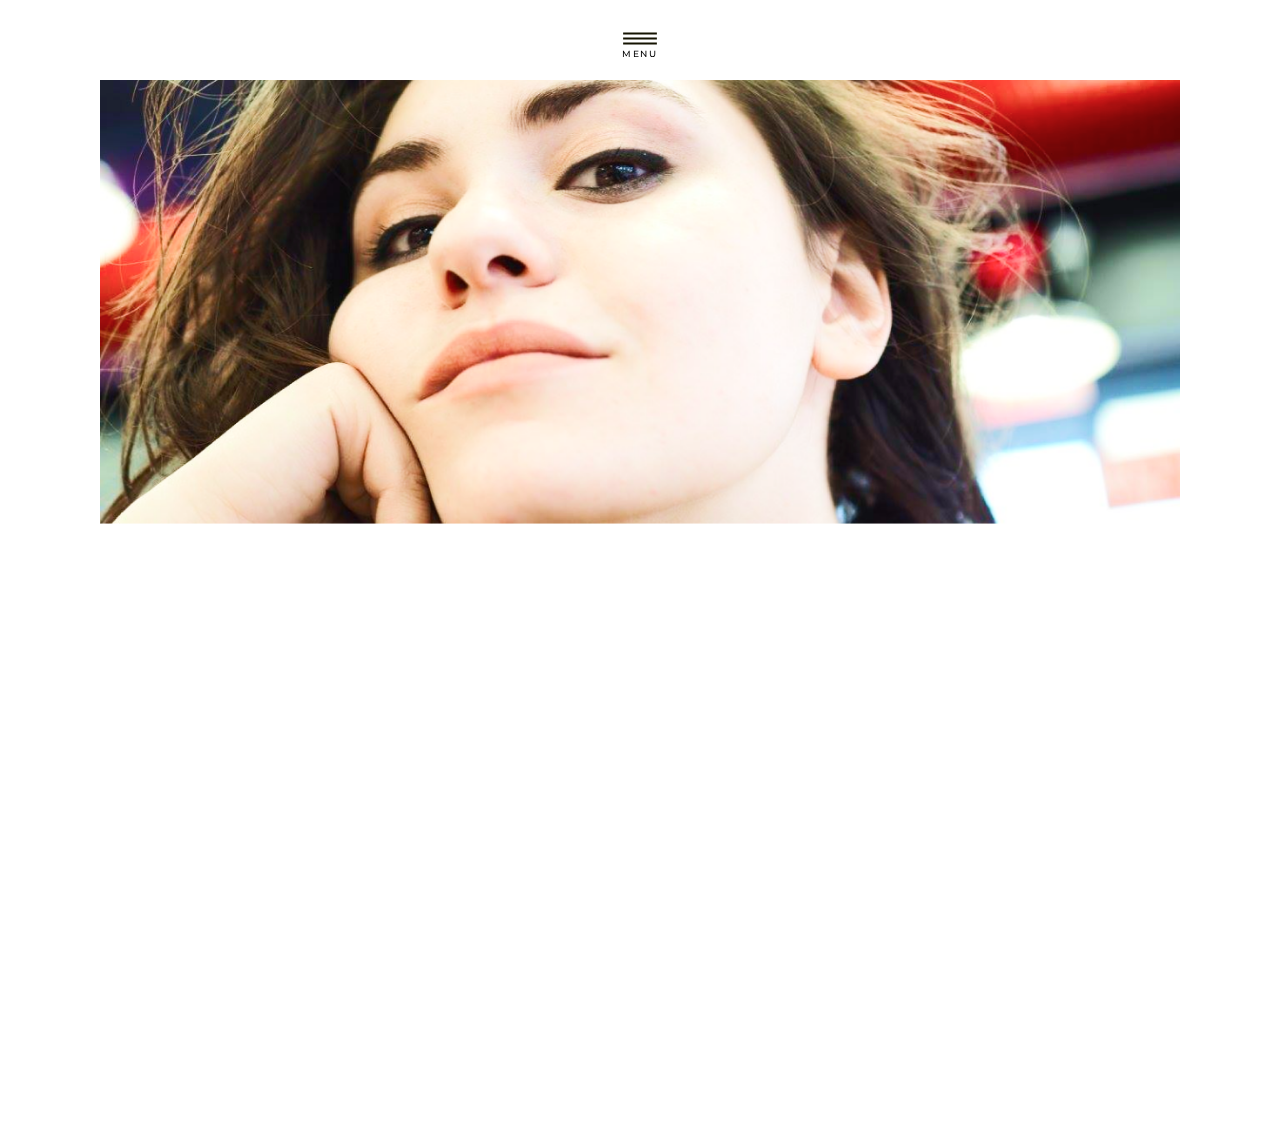
==== about.html @ ff54f7ae "Responsive images and headings" ====
<!DOCTYPE html>
<html>
  <head>
    <title>Portfolio | Sona Moushigian</title>
    <!-- Global site tag (gtag.js) - Google Analytics -->
    <script async src="https://www.googletagmanager.com/gtag/js?id=UA-136111760-1"></script>
    <script>
    window.dataLayer = window.dataLayer || [];
    function gtag(){dataLayer.push(arguments);}
    gtag('js', new Date());

    gtag('config', 'UA-136111760-1');
    gtag('set', {'user_id': 'USER_ID'});
    </script>
    <meta charset="utf-8">
    <meta name="viewport" content="width=device-width, initial-scale=1">
    <link rel="stylesheet" type="text/css" href="styles/reset.css">
    <link rel="stylesheet" type="text/css" href="styles/about.css">
    <link rel="stylesheet" type="text/css" href="styles/main.css">
    <link rel="stylesheet" type="text/css" href="styles/animate.css">
    <link href="https://fonts.googleapis.com/css?family=Montserrat:500,900|Playfair+Display:900|Source+Sans+Pro:300" rel="stylesheet">
    <link rel="stylesheet" href="https://use.fontawesome.com/releases/v5.7.2/css/all.css" integrity="sha384-fnmOCqbTlWIlj8LyTjo7mOUStjsKC4pOpQbqyi7RrhN7udi9RwhKkMHpvLbHG9Sr" crossorigin="anonymous">
    <script src="https://code.jquery.com/jquery-3.2.1.min.js"></script>
  </head>
  <body>
    <nav class="sidebar-opacity">
      <div id="menu-button" class="menu-button" style="cursor:pointer" onclick="openNav()">
        <svg width="34" height="13" viewBox="0 0 34 13" fill="none" xmlns="http://www.w3.org/2000/svg"><path fill-rule="evenodd" clip-rule="evenodd" d="M0.125 12.5L33.875 12.5V10.5L0.125 10.5L0.125 12.5V12.5ZM0.125 7.5L33.875 7.5V5.5L0.125 5.5L0.125 7.5V7.5ZM0.125 0.5L0.125 2.5L33.875 2.5V0.5L0.125 0.5V0.5Z" fill="#141301"/></svg>
        <p class="menu-button-p">MENU</p>
      </div>
      <aside id="menu">
        <h2>MENU</h2>
        <ul>
          <li><h3><a href="/index.html">Home</a></h3></li>
          <li><h3><a href="/about.html">About</a></h3></li>
          <li><h3><!--Scrolls to projects Projects--><a href="/index.html">Projects</a></h3></li>
          <li><h3><a href="mailto:snmshgn@aol.com">Contact</a></h3></li>
        </ul>
        <div id="menu-button-close" class="menu-button" style="cursor:pointer" onclick="closeNav()"><svg width="34" height="13" viewBox="0 0 34 13" fill="none" xmlns="http://www.w3.org/2000/svg"><path fill-rule="evenodd" clip-rule="evenodd" d="M0.125 12.5L33.875 12.5V10.5L0.125 10.5L0.125 12.5V12.5ZM0.125 7.5L33.875 7.5V5.5L0.125 5.5L0.125 7.5V7.5ZM0.125 0.5L0.125 2.5L33.875 2.5V0.5L0.125 0.5V0.5Z" fill="#141301"/></svg>
          <p class="menu-button-p">MENU</p>
        </div>
      </aside>
    </nav>
    <section class="content-container scroll-animations">
      <div class="about-header-img">
         <picture>
            <source media="(max-width: 567px)" srcset="/../images/mobile/selfportrait.png"/>
            <source media="(min-width: 568px)" srcset="/../images/desktop/selfportrait.png"/>
            <img src="/../images/desktop/selfportrait.png" alt="Self portrait.">
         </picture>
      </div>
      <header class="animated nowHidden">
        <h2>ABOUT</h2>
      </header>
      <article class="aboutme-1 animated nowHidden">
        <p>Growing up, my mother made a point of exposing me to as much of the arts as possible. My father, due to his age, was able to take me overseas to travel often. These things together made me view the world around me through constructs of design. Art tells a story of a people, architecture tells the story of the empires. These things were important and they were all examples of different types of design. </p>
      </article>
      <article class="aboutme-hello animated nowHidden">
        <h3>HELLO.</h3>
      </article>
      <article class="aboutme-2 animated nowHidden">
        <p>As I grew older, the internet became a more prevalent thing in daily life and the makeup of websites, the interactivity of programs became another center point of my life. And as the internet grew, so did it’s design and so did I. I watched the trends appear, watched websites transform and evolve with branding and intuitive design. It became so important to how we interacted with the web, just like how we interacted with the world around us. Design can be used to make the world more intuitive, to bridge gaps in knowledge and allow for better access to information.</p>
      </article>
    </section>
    <script src="scripts/sidebar.js"></script>
    <script src="scripts/scroll_to.js"></script>
    <script src="scripts/animate.js"></script>
  </body>
</html>
---- styles/about.css ----
/* Mobile */
@media screen and (min-width: 320px) {
  /* Layout */

  .content-container {
    display: grid;
    grid-template-columns: 16px auto 16px;
    grid-template-rows: 5em auto auto auto auto auto;
    margin-bottom: 40px;
  }

  .about-header-img, header {
    grid-column: 1 / 4;
    grid-row: 2;
  }

  header {
    position: relative;
    margin: 0 auto;
    top: 89%;
  }

  article {
    grid-column: 2 / 3;
    margin: 20px 0;
    width: 90vw;
  }

  .aboutme-1 {
    grid-row: 4;
    margin-top: 60px;
  }

  .aboutme-hello {
    grid-row: 5;
    margin: 0;
  }

  .aboutme-2 {
    grid-row: 6;
  }

  /* Typography */

  header > h2 {
    font-size: 86px;
  }

  .aboutme-hello > h3 {
    color: #83AA9F;
    font-size: 82px;
  }

  .about-header-img {
    width: 100%;
  }

}

/* Larger Mobile */
@media screen and (min-width: 375px) {

  header {
    top: 91%;
  }

}

/* Larger Mobile */
@media screen and (min-width: 400px) {

  header {
    top: 93%;
  }

}

/* Tablet */
@media screen and (min-width: 568px) {

  /* Layout */

  .content-container {
    grid-template-columns: 16px auto auto 16px;
  }

  .about-header-img {
    grid-column: 1 / 5;
  }

  header {
    grid-column: 2 / 4;
    top: 85%;
    margin: 0 auto;
  }

  article {
    position: relative;
    top: 50px;
    width: 45vw;
  }

  .aboutme-1, .aboutme-hello {
    grid-column: 2 / 3;
    grid-row: 4;
  }

  .aboutme-1 {
    position: relative;
    top: 90px;
  }

  .aboutme-2 {
    grid-column: 3 / 4;
    grid-row: 4;
  }

  /* Images */

  .about-header-img {
    content: url("/../images/desktop/selfportrait.png");
  }

  /* Typography */

  .aboutme-hello > h3 {
    font-size: 80px;
  }

  header > h2 {
    font-size: 115px;
  }

}

/* Laptop */
@media screen and (min-width: 1024px) {

  /* Layout */

  .content-container {
    grid-template-columns: 100px auto auto 100px;
    grid-template-rows: 5em auto auto auto auto auto auto;
  }

  .about-header-img {
    grid-column: 2 / 4;
    grid-row: 2;
  }

  header {
    grid-row: 2;
    top: 88%;
  }

  article {
    justify-content: center;
    grid-row: 3 / 5;
    top: 100px;
    width: 335px;
  }

  .aboutme-1, .aboutme-hello {
    margin: 0 20px 0 auto;
  }

  .aboutme-2 {
    margin-left: 20px;
  }

  .aboutme-1 {
    top: 200px;
  }

  /* Typography */

  .aboutme-hello > h3 {
    font-size: 84px;
  }

}

/* Desktop */
@media screen and (min-width: 1440px) {

  /* Layout */

  header {
    top: 90%;
  }

  /* Typography */

  header > h2 {
    font-size: 150px;
  }

}
---- styles/main.css ----
/* General */

* {
  box-sizing: border-box;
}

  /* Colors */

a, .hello {
  color: #FF5953;
}

h2 {
  color: #FF5953;
}

footer > ul > li > a {
  color: #FFFFFF;
}

  /* Styling */

a {
  font-weight: 600;
  text-decoration: none;
}

.nowHidden {
  visibility: hidden;
}

body {
  overflow-x: hidden;
}

button {
  background-color: #F8F8F8;
  border-radius: 50px;
  box-shadow: 0px 2px 4px rgba(0, 0, 0, 0.5);
  height: 50px;
}

button:focus {
  outline: none;
}

ul {
  list-style: none;
}

.primary-ul {
  list-style: disc;
}

.secondary-ul {
  list-style: circle;
  margin-left: 30px;
}

footer {
  text-align: center;
  width: 100vw;
  z-index: -4;
}

footer ul {
  display: inline-flex;
  list-style: none;
  width: 100vw;
}

footer > ul > li {
  margin: 0 auto;
}

  /* Typography */

button, .menu-button-p {
  font-family: 'Montserrat', sans-serif;
  font-size: 18px;
  font-weight: 500;
  height: 50px;
  letter-spacing: .2em;
  text-transform: uppercase;
}

.backtotop {
  font-size: 9px;
}

footer > ul {
  font-size: 1.5em;
}

h1, h2 {
  font-family: 'Montserrat', sans-serif;
  font-weight: 900;
  letter-spacing: -0.05em;
  text-transform: uppercase;
}

h3 {
  font-family: 'Playfair Display SC', serif;
  font-weight: 900;
  text-transform: uppercase;
}

picture, p, ul {
  font-family: 'Source Sans Pro', sans-serif;
  font-weight: 100;
  letter-spacing: 0.05em;
  line-height: normal;
}

.menu-button-p {
  font-size: 9px;
}

/* Projects Carousel

.carousel-cell {
  width: 100%;  full width
  margin-right: 10px;
}

.flickity-button {
  background: transparent;
}
/* big previous & next buttons
.flickity-prev-next-button {
  width: 100px;
  height: 100px;
}
/* icon color
.flickity-button-icon {
  fill: white;
}
/* hide disabled button
.flickity-button:disabled {
  display: none;
}

/* position dots up a bit
.flickity-page-dots {
  bottom: 30px;
} */

/* Mobile */
@media screen and (min-width: 320px) {

  /* Layout */

  .header-container {
    display: grid;
    grid-template-columns: auto auto auto;
    height: 360px;
    left: -20px;
    position: relative;
    top: 5em;
    vertical-align: text-top;
    width: 100%;
  }

  h1 {
    grid-column: 1 / 3;
    overflow-x: hidden;
    width: inherit;
  }

  .intro-container {
    display: grid;
    grid-template-columns: 50px 50px 50px 50px 50px 25px 25px 25px;
    grid-template-rows: 50px 50px 50px 50px 50px;
    justify-content: center;
    position: relative;
    transform: rotate(-30deg);
    top: 190px;
  }

  .hello {
    font-size: 54px;
    grid-column-end: 7;
    grid-row: 3;
    margin: 0px;
    transform: rotate(90deg);
    width: 127px;
  }

  .logo-svg {
    grid-row: 10;
    position: relative;
    bottom: 100px;
    left: 290px;
    transform: rotate(90deg);
  }

  .description {
    grid-column-start: 1;
    grid-row: 2;
    text-align: right;
    width: 220px;
  }

  .svg-container {
    display: grid;
    grid-template-columns: 1fr 1fr 1fr 1fr 1fr 1fr;
    grid-template-rows: 1fr 1fr 1fr 1fr 1fr 1fr 1fr;
    height: 160px;
    position: relative;
    top: 50px;
    width: 220px;
    z-index: -1;
  }

  .svg-name-mobile-1 {
    grid-column: 6 / 7;
    grid-row: 1;
  }

  .svg-name-mobile-2 {
    grid-column: 3 / 4;
    grid-row: 2;
    position: relative;
    bottom: 5px;
    left: 30px;
  }

  .svg-job-mobile-1 {
    grid-column: 6;
    grid-row: 2;
    position: relative;
    left: 6px;
    top: 10px;
  }

  .svg-job-mobile-2 {
    grid-column: 2 / 4;
    grid-row: 3;
    position: relative;
    left: 25px;
    top: 6px;
  }

  .svg-adjective-mobile {
    grid-column: 3 / 7;
    grid-row: 7;
    position: relative;
    left: 60px;
    top: 14px;
  }

  .svg-name-highlight, .svg-job-highlight, .svg-adjective-highlight {
    display: none;
  }

  /* Menu */

  .sidebar-opacity {
    background-color: white;
    display: grid;
    grid-template-columns: 16px auto 16px;
    grid-template-rows: 10px 20px 20px 20px 10px;
    height: 5em;
    position: fixed;
    overflow-x: visible;
    margin-right: -80px;
    top: 0;
    width: 100vw;
    z-index: 1;
  }

  #menu {
    background-color: white;
    height: 0;
    overflow-x: hidden;
    position: fixed;
    top: -20px;
    transition: .3s;
    visibility: hidden;
    width: 100vw;
    z-index: 2;
  }

  #menu {
    display: grid;
    grid-template-columns: 16px auto 16px;
    grid-template-rows: 50px 50px 50px 50px 50px 50px 50px 50px;
  }

  #menu > h2 {
    grid-column: 1 / 3;
    grid-row: 1;
    margin: auto;
    margin-bottom: 30px;
    margin-top: 60px;
  }

  #menu > ul {
    grid-column: 1 / 3;
    grid-row: 4;
    margin: auto;
    width: auto;
  }

  #menu > #menu-button-close {
    grid-column: 2;
    grid-row: 10;
    margin: auto;
  }

  .menu-button {
    display: grid;
    grid-column: 2;
    grid-row-start: 3;
    grid-template-rows: 16px 16px;
    grid-gap: 2px;
    margin: auto auto;
    z-index: 0;
  }

  .menu-button > svg {
    grid-row: 1;
    margin: auto;
  }

  .menu-button > p {
    grid-row: 2;
    margin: auto;
  }

  /* Footer */

  footer {
    position: relative;
    bottom: 0;
    top: 50vh;
  }

  .footer {
    position: relative;
    bottom: -35px;
    z-index: -1;
  }

  footer > ul {
    bottom: 30px;
    position: relative;
  }

  /* Projects */

  #projects {
    position: relative;
    top: 60vh;
  }

  .projects-container {
    display: grid;
    grid-template-columns: 16px auto 16px;
    grid-template-rows: 100px 100px 100px 100px 100px 100px 100px;
  }

  .featured-project, .secondary-project, .tertiary-project {
    grid-column: 1 / 4;
    grid-row: 1 / 7;
  }

  .featured-project, .secondary-project, .tertiary-project {
    display: grid;
    grid-template-columns: 16px auto 16px;
    grid-template-rows: 67px 100px 100px 100px 100px 100px 100px;
  }

  .first-project-img, .second-project-img, .third-project-img {
    grid-column: 1 / 3;
    margin: 0 auto;
  }

  .featured-project > svg {
    grid-column: 1 / 3;
    grid-row: 1;
    position: relative;
    top: -50px;
    margin: auto;
    z-index: -2;
  }

  .featured-project > h2, .casestudy-description, .casestudy-button {
    grid-column: 2;
    position: relative;
    top: -80px;
  }

  .featured-project > h2 {
    grid-row: 6;
    margin: auto;
  }

  .featured-project > .casestudy-description {
    grid-row: 7;
    position: relative;
    margin: auto;
    width: 300px;
  }

  .featured-project > .casestudy-button {
    grid-row: 8 / 9;
    margin: auto;
  }

  /*.secondary-project > h2, .casestudy-description, .casestudy-button {
    grid-column: 2;
    position: relative;
    top: -80px;
  }

  .secondary-project > svg {
    grid-column: 1 / 3;
    grid-row: 1;
    position: relative;
    top: -50px;
    margin: auto;
    z-index: -2;
  }

  .secondary-project > h2 {
    grid-row: 5;
    margin: auto;
  }

  .secondary-project > .casestudy-description {
    grid-row: 7;
    position: relative;
    margin: auto;
    width: 300px;
  }

  .secondary-project > .casestudy-button {
    grid-row: 8 / 9;
    margin: auto;
  }

  .tertiary-project > h2, .casestudy-description, .casestudy-button {
    grid-column: 2;
    position: relative;
    top: -80px;
  }

  .tertiary-project > svg {
    grid-column: 1 / 3;
    grid-row: 1;
    position: relative;
    top: -50px;
    margin: auto;
    z-index: -2;
  }

  .tertiary-project > h2 {
    grid-row: 6;
    margin: auto;
  }

  .tertiary-project > .casestudy-description {
    grid-row: 7;
    position: relative;
    margin: auto;
    width: 300px;
  }

  .tertiary-project > .casestudy-button {
    grid-row: 8 / 9;
    margin: auto;
  }

  .backtotop {
    display: none;
  }*/

  /* Styling */

  button {
    width: 300px;
  }

  /* Typography */

  h1 {
    font-size: 210px;
    line-height: 70%;
  }

  h2 {
    font-size: 98px;
    line-height: 72px;
  }

  #menu > ul {
    line-height: 84px;
  }

  h3 {
    font-size: 36px;
  }

  p, ul {
    font-size: 16px;
  }

  .description {
    font-size: 18px;
  }

  .menu-button {
    font-size: 9px;
  }

  /* Images */

  img {
    width: 100%;
  }

  /*.second-project-img {
    content: url("/../images/mobile/cassette.png");
    z-index: -1;
  }*/

  .header-container > h1 {
    background-image: url("/../images/mobile/header_designbychange.png");
    -webkit-background-clip: text;
    -webkit-text-fill-color: transparent;

    -moz-background-clip: text;
    -moz-text-fill-color: transparent;

    -o-background-clip: text;
    -o-text-fill-color: transparent;

    -ms-background-clip: text;
    -ms-text-fill-color: transparent;
  }

  /* Carousel */

  /*.flickity-enabled {
    margin: 0 auto;
    margin-bottom: 50px;
    top: 300px;
    width: 100vw;
  }*/

}

@media screen and (min-width: 375px) {

  footer {
    top: 55vh;
  }

  .featured-project > svg {
    top: 10px;
  }

  .secondary-project > svg {
    top: 10px;
  }

  .tertiary-project > svg {
    top: 10px;
  }

  .featured-project > .casestudy-button {
    top: -20px;
  }

  .secondary-project > .casestudy-button {
    top: -20px;
  }

  .tertiary-project > .casestudy-button {
    top: -20px;
  }

  .featured-project > h2, .casestudy-description {
    top: -20px;
  }

  .secondary-project > h2, .casestudy-description {
    top: -20px;
  }

  .tertiary-project > h2, .casestudy-description {
    top: -20px;
  }

  .flickity-page-dots {
    bottom: -20px;
  }

}

@media screen and (min-width: 400px) {

  .featured-project > svg {
    top: 0px;
  }

  .secondary-project > svg {
    top: 0px;
  }

  .tertiary-project > svg {
    top: 0px;
  }

  .featured-project > .casestudy-description {
    top: -10px;
  }

  .secondary-project > .casestudy-description {
    top: -10px;
  }

  .tertiary-project > .casestudy-description {
    top: -10px;
  }

  .featured-project > h2, .casestudy-description {
    top: 14px;
  }

  .secondary-project > h2, .casestudy-description {
    top: 14px;
  }

  .tertiary-project > h2, .casestudy-description {
    top: 14px;
  }

  .secondary-project > h2 {
    top: 60px;
  }

}

/* Upright Tablet & Landscape Large Mobile */
@media screen and (min-width: 568px) {

  .hidden-break {
    display: none;
  }

  .intro-container {
    top: 200px;
  }

  .hello {
    margin: -45px 0px;
    transform: rotate(90deg);
    -webkit-transform: rotate(90deg);
    -moz-transform: rotate(90deg);
    -o-transform: rotate(90deg);
    -ms-transform: rotate(90deg);
  }

  .description {
    margin: 0px -30px;
    width: 300px;
  }

  .svg-container {
    right: 30px;
  }

  .svg-name-mobile-1, .svg-name-mobile-2, .svg-job-mobile-1, .svg-job-mobile-2, .svg-adjective-mobile {
    display: none;
  }

  .svg-name-highlight, .svg-job-highlight, .svg-adjective-highlight {
    display: block;
  }

  .svg-name-highlight {
    grid-column: 3 / 6;
    grid-row: 1;
    position: relative;
    right: 20px;
  }

  .svg-job-highlight {
    grid-column: 2 / 3;
    grid-row: 2;
    position: relative;
    left: 45px;
    top: 16px;
  }

  .svg-adjective-highlight {
    grid-column: 5 / 7;
    grid-row: 6;
    position: relative;
    right: 20px;
  }

  .logo-svg {
    position: relative;
    bottom: 100px;
    left: 335px;
    transform: rotate(90deg);
  }

  /* Menu */

  #menu {
    grid-gap: 20px;
  }

  #menu > h2 {
    grid-column: 2 / 3;
  }

  #menu > ul {
    grid-column: 2 / 3;
    grid-row: 3;
    margin-top: 30px;
  }

  #menu > #menu-button-close {
    grid-row: 8;
    margin-top: 30px;
  }

  /* Footer */

  footer {
    top: 40vh;
  }

  footer > ul {
    bottom: 10px;
    right: -240px;
  }

  footer > ul > li {
    margin: 0 5%;
  }

  .footer {
    position: relative;
    bottom: -40px;
  }

  /* Projects */

  .projects-container {
    grid-template-columns: 100px auto auto auto 100px;
  }

  .first-project-img {
    grid-column: 2 / 5;
  }

  .featured-project {
    grid-row: 2 / 7;
  }

  .featured-project > svg {
    grid-column: 2 / 5;
    height: 330px;
  }

  .featured-project > h2 {
    grid-column: 2 / 5;
    grid-row: 4;
    position: relative;
    top: -50%;
  }

  .featured-project > .casestudy-description {
    grid-column: 2 / 5;
    grid-row: 5;
  }

  .featured-project > .casestudy-button {
    grid-column: 2 / 5;
    grid-row: 6;
  }

  /*.secondary-project > h2, .casestudy-description, .casestudy-button {
    top: -20px;
  }

  .secondary-project > svg {
    height: 330px;
  }

  .secondary-project > h2 {
    grid-row: 3 / 4;
    position: relative;
    top: 30px;
  }

  .secondary-project > .casestudy-description {
    grid-row: 5;
  }

  .secondary-project > .casestudy-button {
    grid-row: 6;
  }

  .tertiary-project > svg {
    height: 330px;
  }

  .tertiary-project > h2 {
    grid-row: 3 / 4;
    position: relative;
    top: 30px;
  }

  .tertiary-project > .casestudy-description {
    grid-row: 5;
  }

  .tertiary-project > .casestudy-button {
    grid-row: 6;
  }*/

  /* Typography */

  .description {
    font-size: 20px;
  }

  h1 {
    font-size: 27vw;
    overflow: hidden;
  }

  h2 {
    font-size: 150px;
  }

  h3 {
    font-size: 44px;
  }

  p, ul {
    font-size: 18px;
  }

  /* Images */

  img {
    width: 100%;
  }

  /*.second-project-img {
    content: url("/../images/desktop/cassette.png");
  }*/

  .header-container > h1 {
    background-image: url("/../images/desktop/header_designbychange.png");
  }

  /* Carousel */

  /*.flickity-enabled {
    width: 98vw;
  }

  .flickity-page-dots {
    bottom: 30px;
  }*/

}

/* Landscape Tablet & Low Res Laptop */
@media screen and (min-width: 1024px) {

  /* Layout */

  footer > ul {
    bottom: 40px;
    right: -600px;
  }

  .featured-project > h2 {
    grid-row:  5;
    position: relative;
    top: -50%;
  }

  .featured-project > .casestudy-description {
    grid-row: 6;
  }

  .featured-project > .casestudy-button {
    grid-row: 7;
  }

  /* Typography */

  h2 {
    font-size: 150px;
  }

}

@media screen and (min-width: 1440px) {

  /* Layout */

  .featured-project > h2 {
    grid-row: 6;
    position: relative;
    top: -130px;
  }

  .featured-project > .casestudy-description {
    grid-row: 7;
    top: -80px;
  }

  .featured-project > .casestudy-button {
    grid-row: 8;
    top: -50px;
  }

}
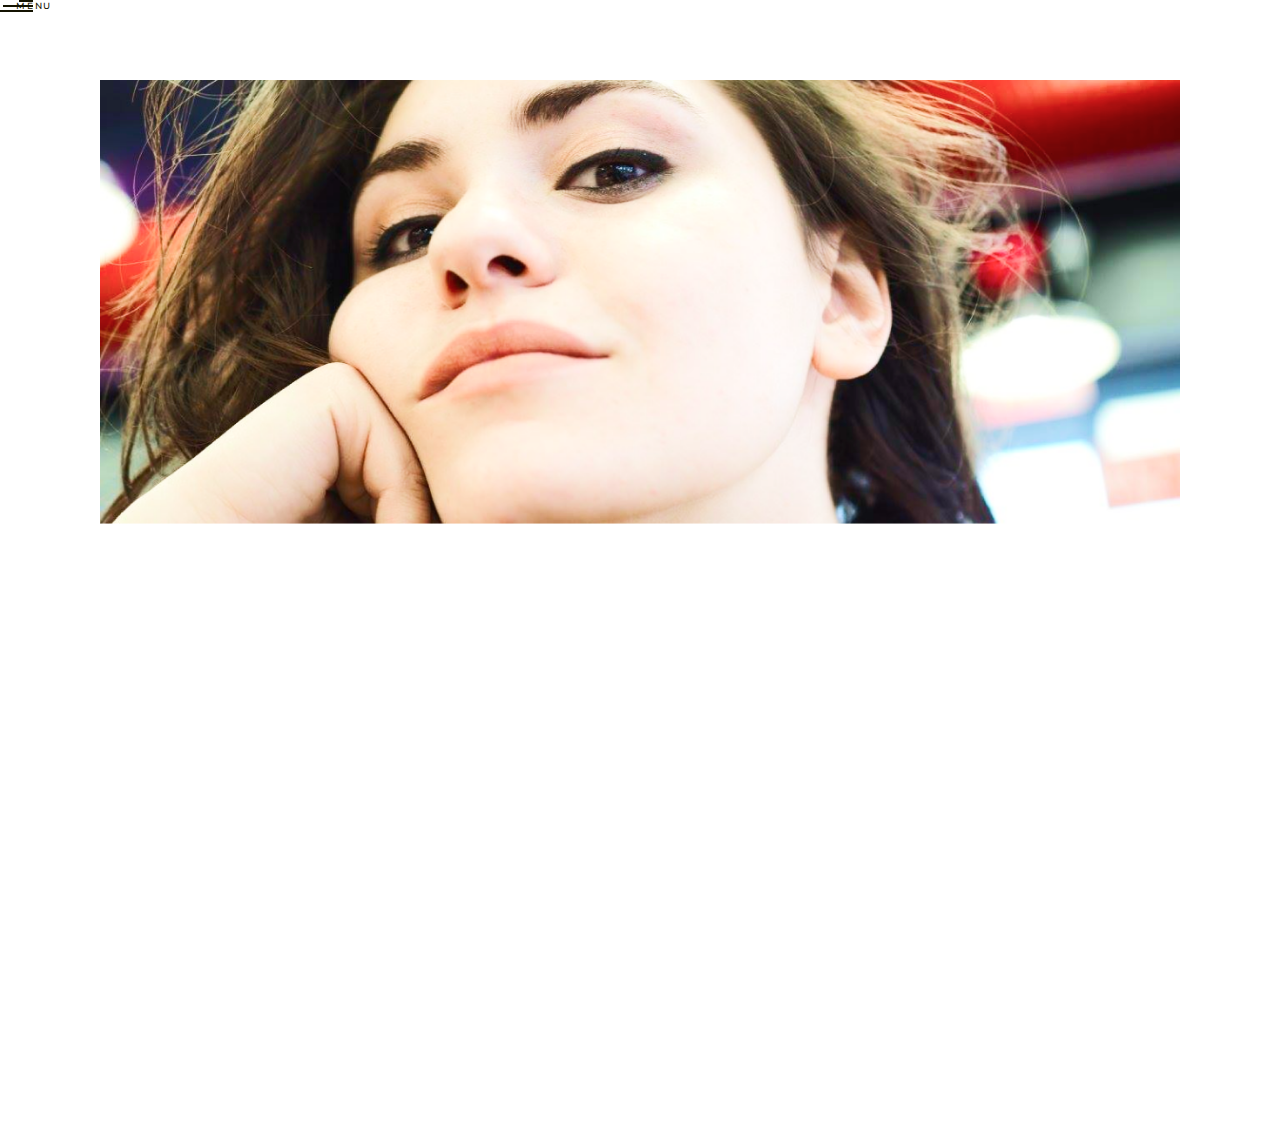
==== commit 79bee0fd: "Update" ====
--- a/about.html
+++ b/about.html
@@ -18,25 +18,23 @@
     <link rel="stylesheet" type="text/css" href="styles/about.css">
     <link rel="stylesheet" type="text/css" href="styles/main.css">
     <link rel="stylesheet" type="text/css" href="styles/animate.css">
-    <link href="https://fonts.googleapis.com/css?family=Montserrat:500,900|Playfair+Display:900|Source+Sans+Pro:300" rel="stylesheet">
+    <link href="https://fonts.googleapis.com/css?family=Montserrat:500,900|Playfair+Display:900|Source+Sans+Pro:300,700i" rel="stylesheet">
     <link rel="stylesheet" href="https://use.fontawesome.com/releases/v5.7.2/css/all.css" integrity="sha384-fnmOCqbTlWIlj8LyTjo7mOUStjsKC4pOpQbqyi7RrhN7udi9RwhKkMHpvLbHG9Sr" crossorigin="anonymous">
     <script src="https://code.jquery.com/jquery-3.2.1.min.js"></script>
   </head>
   <body>
     <nav class="sidebar-opacity">
-      <div id="menu-button" class="menu-button" style="cursor:pointer" onclick="openNav()">
-        <svg width="34" height="13" viewBox="0 0 34 13" fill="none" xmlns="http://www.w3.org/2000/svg"><path fill-rule="evenodd" clip-rule="evenodd" d="M0.125 12.5L33.875 12.5V10.5L0.125 10.5L0.125 12.5V12.5ZM0.125 7.5L33.875 7.5V5.5L0.125 5.5L0.125 7.5V7.5ZM0.125 0.5L0.125 2.5L33.875 2.5V0.5L0.125 0.5V0.5Z" fill="#141301"/></svg>
-        <p class="menu-button-p">MENU</p>
-      </div>
+      <svg width="33" height="12" viewBox="0 0 33 12" fill="none" xmlns="http://www.w3.org/2000/svg"><path fill-rule="evenodd" clip-rule="evenodd" d="M0 12H33V10H0V12V12ZM3 7H33V5H3V7V7ZM19 0V2H33V0H19V0Z" fill="#141301"/></svg>
+      <p class="menu-button-p">MENU</p>
       <aside id="menu">
         <h2>MENU</h2>
         <ul>
           <li><h3><a href="/index.html">Home</a></h3></li>
-          <li><h3><a href="/about.html">About</a></h3></li>
-          <li><h3><!--Scrolls to projects Projects--><a href="/index.html">Projects</a></h3></li>
-          <li><h3><a href="mailto:snmshgn@aol.com">Contact</a></h3></li>
+          <li><h3><a class="onPage" href="/about.html">About</a></h3></li>
+          <li><h3><!--Scrolls to projects Projects--><a href="/index.html#projects">Projects</a></h3></li>
+          <li><h3><a href="mailto:snmshgn@aol.com" target="_blank">Contact</a></h3></li>
         </ul>
-        <div id="menu-button-close" class="menu-button" style="cursor:pointer" onclick="closeNav()"><svg width="34" height="13" viewBox="0 0 34 13" fill="none" xmlns="http://www.w3.org/2000/svg"><path fill-rule="evenodd" clip-rule="evenodd" d="M0.125 12.5L33.875 12.5V10.5L0.125 10.5L0.125 12.5V12.5ZM0.125 7.5L33.875 7.5V5.5L0.125 5.5L0.125 7.5V7.5ZM0.125 0.5L0.125 2.5L33.875 2.5V0.5L0.125 0.5V0.5Z" fill="#141301"/></svg>
+        <div id="menu-button-close" class="menu-button" style="cursor:pointer" onclick="closeNav()"><svg width="33" height="12" viewBox="0 0 33 12" fill="none" xmlns="http://www.w3.org/2000/svg"><path fill-rule="evenodd" clip-rule="evenodd" d="M0 12H33V10H0V12V12ZM3 7H33V5H3V7V7ZM19 0V2H33V0H19V0Z" fill="#141301"/></svg>
           <p class="menu-button-p">MENU</p>
         </div>
       </aside>
@@ -53,7 +51,7 @@
         <h2>ABOUT</h2>
       </header>
       <article class="aboutme-1 animated nowHidden">
-        <p>Growing up, my mother made a point of exposing me to as much of the arts as possible. My father, due to his age, was able to take me overseas to travel often. These things together made me view the world around me through constructs of design. Art tells a story of a people, architecture tells the story of the empires. These things were important and they were all examples of different types of design. </p>
+        <p>Growing up, my mother made a point of exposing me to as much of the arts as possible. My father was able to often take me overseas for travel. These experiences allowed me to view the world around me through the constructs of design. Art tells the story of a people, architecture tells the story of an empire.</p>
       </article>
       <article class="aboutme-hello animated nowHidden">
         <h3>HELLO.</h3>
@@ -64,6 +62,6 @@
     </section>
     <script src="scripts/sidebar.js"></script>
     <script src="scripts/scroll_to.js"></script>
-    <script src="scripts/animate.js"></script>
+    <script src="scripts/scrollanimation.js"></script>
   </body>
 </html>
--- a/styles/about.css
+++ b/styles/about.css
@@ -12,12 +12,7 @@
   .about-header-img, header {
     grid-column: 1 / 4;
     grid-row: 2;
-  }
-
-  header {
-    position: relative;
     margin: 0 auto;
-    top: 89%;
   }
 
   article {
@@ -33,7 +28,7 @@
 
   .aboutme-hello {
     grid-row: 5;
-    margin: 0;
+    margin: 10px 0 0 0;
   }
 
   .aboutme-2 {
@@ -44,6 +39,8 @@
 
   header > h2 {
     font-size: 86px;
+    position: relative;
+    top: 89%;
   }
 
   .aboutme-hello > h3 {
@@ -60,7 +57,7 @@
 /* Larger Mobile */
 @media screen and (min-width: 375px) {
 
-  header {
+  header > h2 {
     top: 91%;
   }
 
@@ -69,7 +66,7 @@
 /* Larger Mobile */
 @media screen and (min-width: 400px) {
 
-  header {
+  header > h2 {
     top: 93%;
   }
 
@@ -84,14 +81,8 @@
     grid-template-columns: 16px auto auto 16px;
   }
 
-  .about-header-img {
+  .about-header-img, header {
     grid-column: 1 / 5;
-  }
-
-  header {
-    grid-column: 2 / 4;
-    top: 85%;
-    margin: 0 auto;
   }
 
   article {
@@ -106,8 +97,7 @@
   }
 
   .aboutme-1 {
-    position: relative;
-    top: 90px;
+    margin-top: 30%;
   }
 
   .aboutme-2 {
@@ -124,11 +114,12 @@
   /* Typography */
 
   .aboutme-hello > h3 {
-    font-size: 80px;
+    font-size: 12vw;
   }
 
   header > h2 {
     font-size: 115px;
+    top: 85%;
   }
 
 }
@@ -183,16 +174,11 @@
 /* Desktop */
 @media screen and (min-width: 1440px) {
 
-  /* Layout */
-
-  header {
-    top: 90%;
-  }
-
   /* Typography */
 
   header > h2 {
     font-size: 150px;
+    top: 90%;
   }
 
 }
--- a/styles/main.css
+++ b/styles/main.css
@@ -10,12 +10,33 @@
   color: #FF5953;
 }
 
+b {
+  font-weight: 700;
+  color: #83AA9F;
+}
+
+i {
+  font-style: italic;
+}
+
 h2 {
   color: #FF5953;
 }
 
 footer > ul > li > a {
   color: #FFFFFF;
+}
+
+p, ul {
+  color: #141301;
+}
+
+#menu > h2 {
+  color: #83AA9F;
+}
+
+.onPage {
+  color: rgba(20, 19, 1, .8);
 }
 
   /* Styling */
@@ -99,10 +120,14 @@
   text-transform: uppercase;
 }
 
-h3 {
+h3, h4 {
   font-family: 'Playfair Display SC', serif;
   font-weight: 900;
   text-transform: uppercase;
+}
+
+h4 {
+  font-size: 24px;
 }
 
 picture, p, ul {
@@ -270,12 +295,17 @@
   }
 
   #menu {
-    background-color: white;
-    height: 0;
-    overflow-x: hidden;
+    background-color: hsla(0, 0%, 100%, 0.97);
+    height: 540px;
+    overflow: hidden;
     position: fixed;
     top: -20px;
     transition: .3s;
+    transform: translateY(-540px);
+    -webkit-transform: translateY(-540px);
+    -o-transform: translateY(-540px);
+    -moz-transform: translateY(-540px);
+    -ms-transform: translateY(-540px);
     visibility: hidden;
     width: 100vw;
     z-index: 2;
@@ -284,28 +314,28 @@
   #menu {
     display: grid;
     grid-template-columns: 16px auto 16px;
-    grid-template-rows: 50px 50px 50px 50px 50px 50px 50px 50px;
+    grid-template-rows: auto auto auto;
   }
 
   #menu > h2 {
     grid-column: 1 / 3;
     grid-row: 1;
-    margin: auto;
-    margin-bottom: 30px;
-    margin-top: 60px;
+    margin: 0 auto;
+    margin-top: 40px;
+    margin-bottom: -10px;
   }
 
   #menu > ul {
     grid-column: 1 / 3;
-    grid-row: 4;
-    margin: auto;
+    grid-row: 2;
+    margin: 0 auto;
     width: auto;
   }
 
   #menu > #menu-button-close {
     grid-column: 2;
-    grid-row: 10;
-    margin: auto;
+    grid-row: 3;
+    margin: 0 auto;
   }
 
   .menu-button {
@@ -472,10 +502,6 @@
     margin: auto;
   }
 
-  .backtotop {
-    display: none;
-  }*/
-
   /* Styling */
 
   button {
@@ -712,22 +738,30 @@
   /* Menu */
 
   #menu {
-    grid-gap: 20px;
+    grid-template-columns: auto auto auto auto;
+    height: 460px;
   }
 
   #menu > h2 {
-    grid-column: 2 / 3;
+    grid-column: 2;
+    grid-row: 2;
+    height: fit-content;
+    margin-top: 70px;
+    position: relative;
+    top: 100px;
+    left: 12%;
+    transform: rotate(-90deg);
   }
 
   #menu > ul {
-    grid-column: 2 / 3;
-    grid-row: 3;
+    grid-column: 3;
     margin-top: 30px;
+    position: relative;
+    right: 41%;
   }
 
   #menu > #menu-button-close {
-    grid-row: 8;
-    margin-top: 30px;
+    grid-column: 1 / 5;
   }
 
   /* Footer */
@@ -838,7 +872,7 @@
   }
 
   h2 {
-    font-size: 150px;
+    font-size: 6em;
   }
 
   h3 {
@@ -880,6 +914,14 @@
 
   /* Layout */
 
+  #menu > h2 {
+    left: 20%;
+  }
+
+  #menu > ul {
+    right: 40%;
+  }
+
   footer > ul {
     bottom: 40px;
     right: -600px;
@@ -899,17 +941,19 @@
     grid-row: 7;
   }
 
-  /* Typography */
-
-  h2 {
-    font-size: 150px;
-  }
-
 }
 
 @media screen and (min-width: 1440px) {
 
   /* Layout */
+
+  #menu > h2 {
+    left: 23%;
+  }
+
+  #menu > ul {
+    right: 44%;
+  }
 
   .featured-project > h2 {
     grid-row: 6;
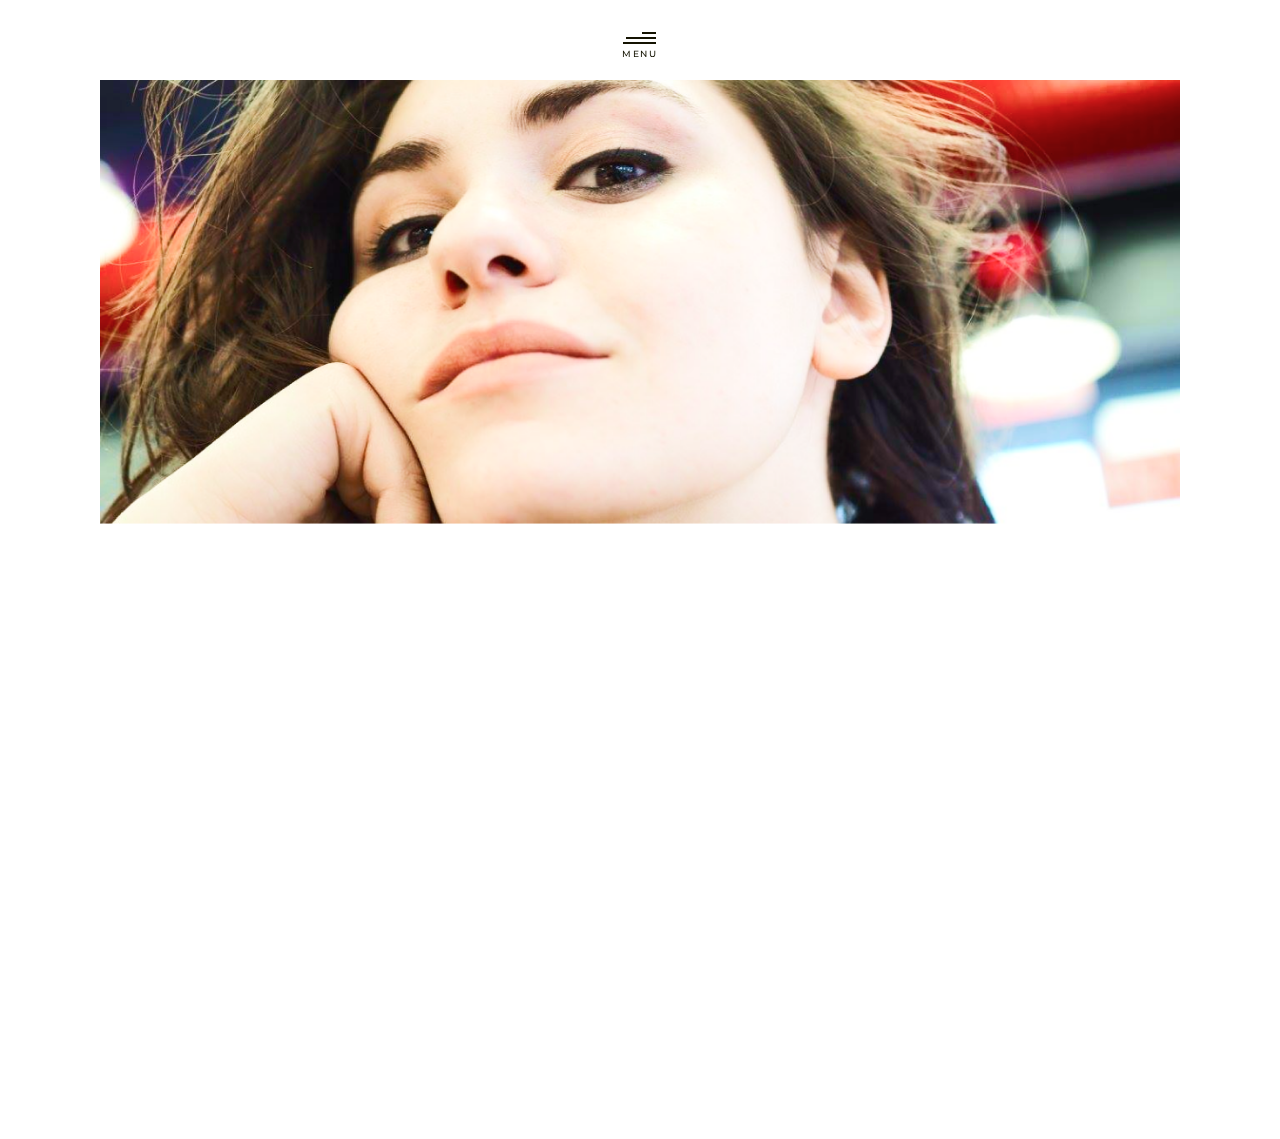
==== commit 48317707: "Update for all pages" ====
--- a/about.html
+++ b/about.html
@@ -24,8 +24,10 @@
   </head>
   <body>
     <nav class="sidebar-opacity">
-      <svg width="33" height="12" viewBox="0 0 33 12" fill="none" xmlns="http://www.w3.org/2000/svg"><path fill-rule="evenodd" clip-rule="evenodd" d="M0 12H33V10H0V12V12ZM3 7H33V5H3V7V7ZM19 0V2H33V0H19V0Z" fill="#141301"/></svg>
-      <p class="menu-button-p">MENU</p>
+      <div id="menu-button" class="menu-button" style="cursor:pointer" onclick="openNav()">
+        <svg width="33" height="12" viewBox="0 0 33 12" fill="none" xmlns="http://www.w3.org/2000/svg"><path fill-rule="evenodd" clip-rule="evenodd" d="M0 12H33V10H0V12V12ZM3 7H33V5H3V7V7ZM19 0V2H33V0H19V0Z" fill="#141301"/></svg>
+        <p class="menu-button-p">MENU</p>
+      </div>
       <aside id="menu">
         <h2>MENU</h2>
         <ul>
